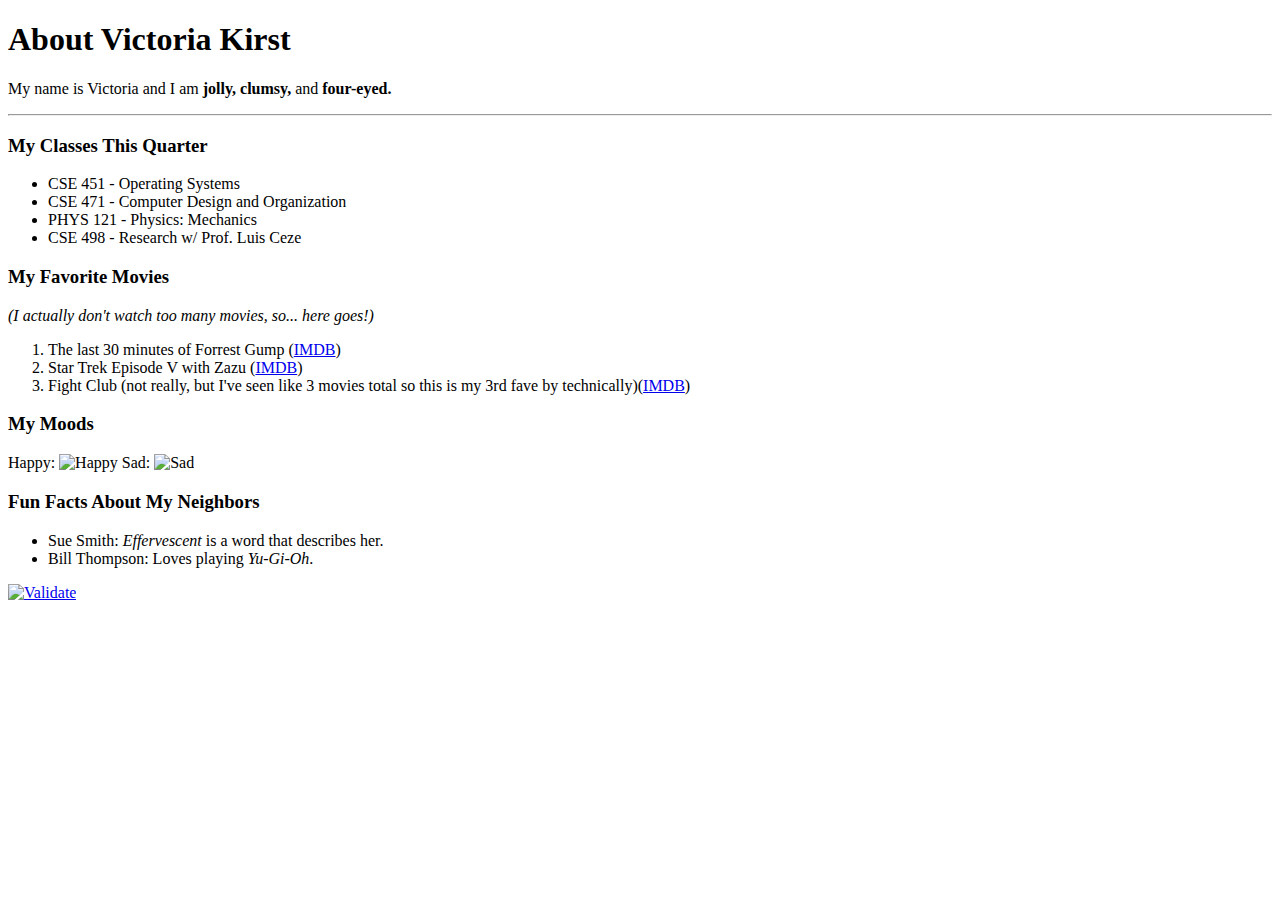
==== index.html @ 2fefc4b9 "Create index.html" ====
<!DOCTYPE html>
<html lang=”en-us”>

<head>
    <meta charset=”utf-8”>
    <title>About Victoria Kirst</title>
    <script>
    </script>
</head>

<body>
    <h1>About Victoria Kirst</h1>
    <p>My name is Victoria and I am <strong>jolly, clumsy,</strong> and <strong>four-eyed.</strong></p>
    <hr>
    <h3>My Classes This Quarter</h3>
    <ul>
        <li>CSE 451 - Operating Systems</li>
        <li>CSE 471 - Computer Design and Organization</li>
        <li>PHYS 121 - Physics: Mechanics</li>
        <li>CSE 498 - Research w/ Prof. Luis Ceze</li>
    </ul>
    <h3>My Favorite Movies</h3>
    <p><em>(I actually don't watch too many movies, so... here goes!)</em></p>
    <ol>
        <li>The last 30 minutes of Forrest Gump (<a href="https://www.imdb.com/title/tt0109830/">IMDB</a>)</li>
        <li>Star Trek Episode V with Zazu (<a href="https://www.imdb.com/title/tt0708463/">IMDB</a>)</li>
        <li>Fight Club (not really, but I've seen like 3 movies total so this is my 3rd fave by technically)(<a href="https://www.imdb.com/title/tt0137523/">IMDB</a>)</li>
    </ol>
    <h3>My Moods</h3>
    Happy:
    <img src="https://cdn.tinybuddha.com/wp-content/uploads/2014/12/Happy-meditating-guy.png" alt="Happy" height="200px">
    Sad:
    <img src="https://media.graytvinc.com/images/810*455/80702E00-SWYQH1.jpg" alt="Sad" height="200px">
    <h3>Fun Facts About My Neighbors</h3>
    <ul>
        <li>Sue Smith: <em>Effervescent</em> is a word that describes her.</li>
        <li>Bill Thompson: Loves playing <em>Yu-Gi-Oh</em>.</li>
    </ul>
    <p>
        <a href="https://validator.w3.org/check/referer">
            <img src="http://mumstudents.org/cs472/images/w3c-html.png" alt="Validate" />
        </a>
    </p>
</body>

</html>
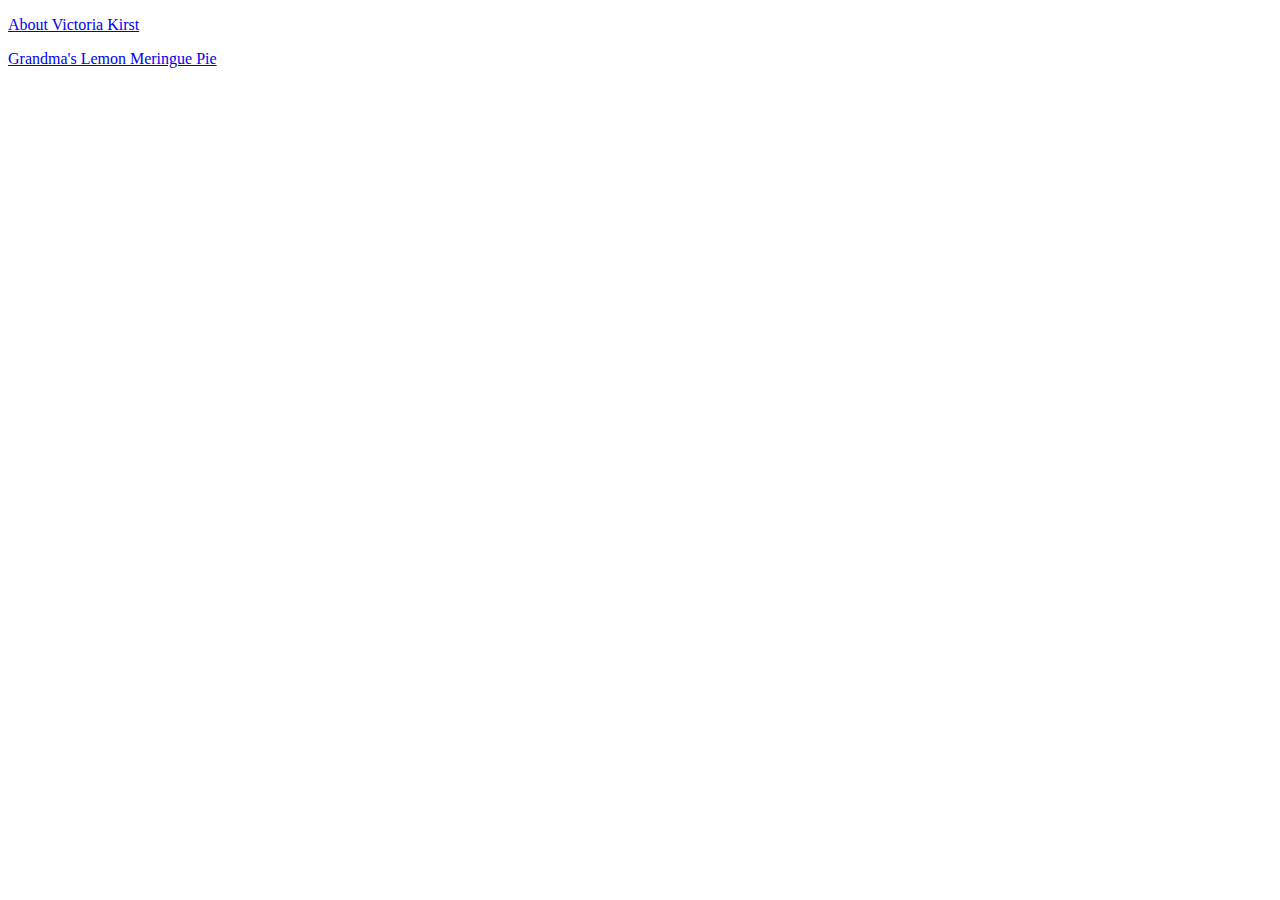
==== commit 39b671dd: "Create index.html" ====
--- a/index.html
+++ b/index.html
@@ -1,46 +1,11 @@
 <!DOCTYPE html>
 <html lang=”en-us”>
-
-<head>
-    <meta charset=”utf-8”>
-    <title>About Victoria Kirst</title>
-    <script>
-    </script>
-</head>
-
-<body>
-    <h1>About Victoria Kirst</h1>
-    <p>My name is Victoria and I am <strong>jolly, clumsy,</strong> and <strong>four-eyed.</strong></p>
-    <hr>
-    <h3>My Classes This Quarter</h3>
-    <ul>
-        <li>CSE 451 - Operating Systems</li>
-        <li>CSE 471 - Computer Design and Organization</li>
-        <li>PHYS 121 - Physics: Mechanics</li>
-        <li>CSE 498 - Research w/ Prof. Luis Ceze</li>
-    </ul>
-    <h3>My Favorite Movies</h3>
-    <p><em>(I actually don't watch too many movies, so... here goes!)</em></p>
-    <ol>
-        <li>The last 30 minutes of Forrest Gump (<a href="https://www.imdb.com/title/tt0109830/">IMDB</a>)</li>
-        <li>Star Trek Episode V with Zazu (<a href="https://www.imdb.com/title/tt0708463/">IMDB</a>)</li>
-        <li>Fight Club (not really, but I've seen like 3 movies total so this is my 3rd fave by technically)(<a href="https://www.imdb.com/title/tt0137523/">IMDB</a>)</li>
-    </ol>
-    <h3>My Moods</h3>
-    Happy:
-    <img src="https://cdn.tinybuddha.com/wp-content/uploads/2014/12/Happy-meditating-guy.png" alt="Happy" height="200px">
-    Sad:
-    <img src="https://media.graytvinc.com/images/810*455/80702E00-SWYQH1.jpg" alt="Sad" height="200px">
-    <h3>Fun Facts About My Neighbors</h3>
-    <ul>
-        <li>Sue Smith: <em>Effervescent</em> is a word that describes her.</li>
-        <li>Bill Thompson: Loves playing <em>Yu-Gi-Oh</em>.</li>
-    </ul>
-    <p>
-        <a href="https://validator.w3.org/check/referer">
-            <img src="http://mumstudents.org/cs472/images/w3c-html.png" alt="Validate" />
-        </a>
-    </p>
-</body>
-
+	<head>
+		<meta charset=”utf-8”>
+        <title>Index HTML</title>
+	</head>
+	<body>
+        <p><a href=".\about_victoria_kirst.html">About Victoria Kirst</a></p>
+        <p><a href=".\pie.html">Grandma's Lemon Meringue Pie</a></p>
+	</body>
 </html>
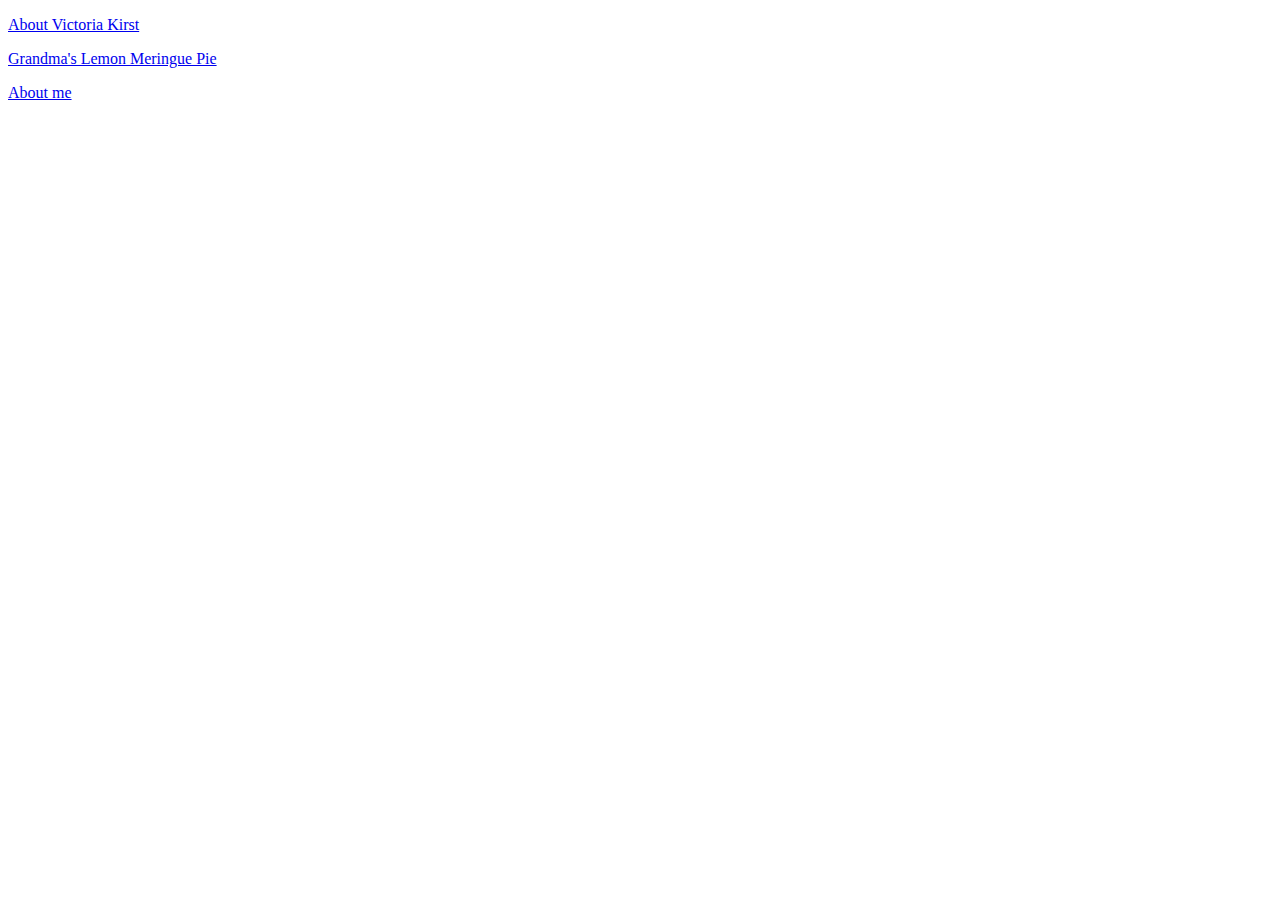
==== commit 5657bd02: "Update index.html" ====
--- a/index.html
+++ b/index.html
@@ -7,5 +7,6 @@
 	<body>
         <p><a href=".\about_victoria_kirst.html">About Victoria Kirst</a></p>
         <p><a href=".\pie.html">Grandma's Lemon Meringue Pie</a></p>
+        <p><a href=".\aboutme.html">About me</a></p>
 	</body>
 </html>
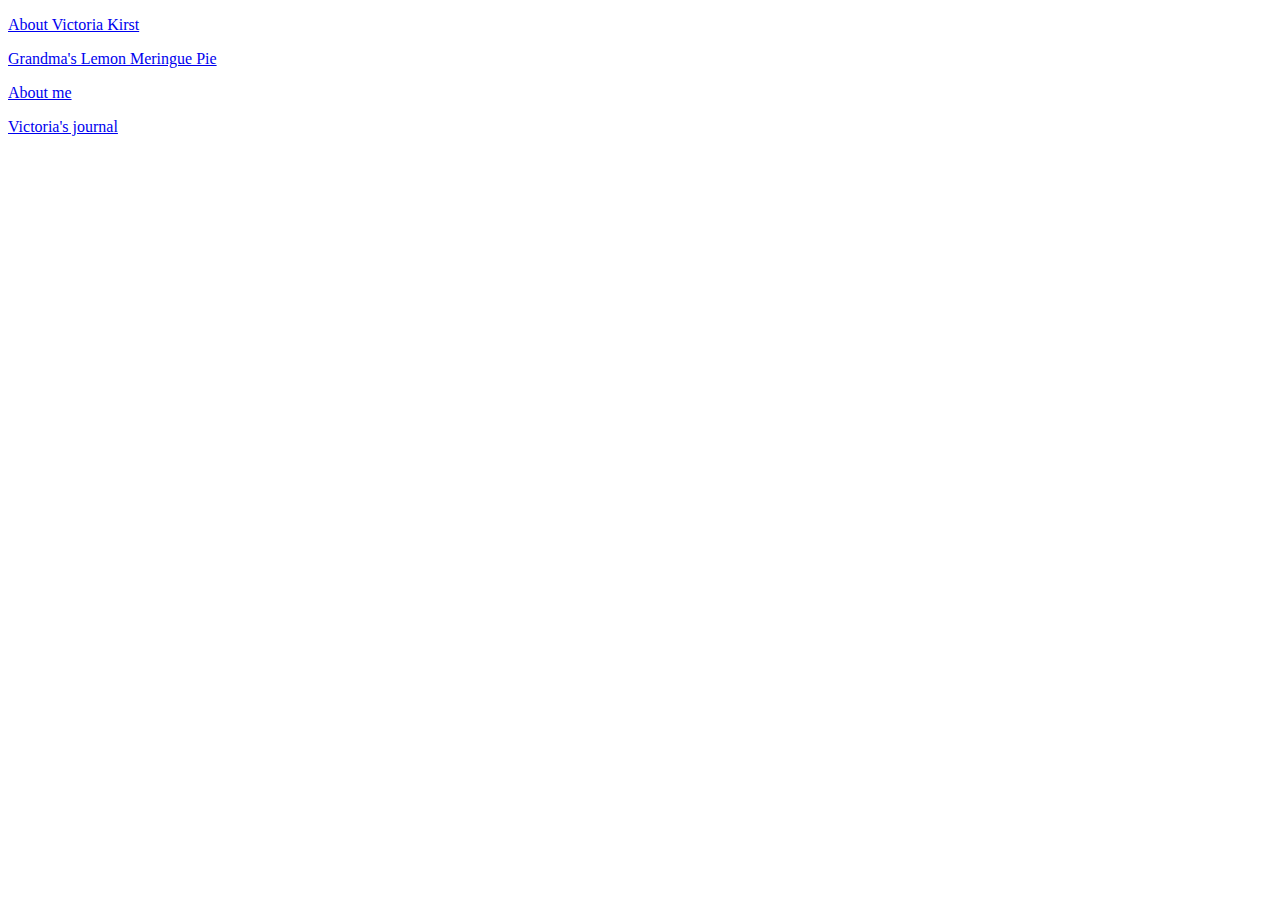
==== commit 09405d02: "Update index.html" ====
--- a/index.html
+++ b/index.html
@@ -8,5 +8,6 @@
         <p><a href=".\about_victoria_kirst.html">About Victoria Kirst</a></p>
         <p><a href=".\pie.html">Grandma's Lemon Meringue Pie</a></p>
         <p><a href=".\aboutme.html">About me</a></p>
+        <p><a href=".\vsjournal.html">Victoria's journal</a></p>
 	</body>
 </html>
